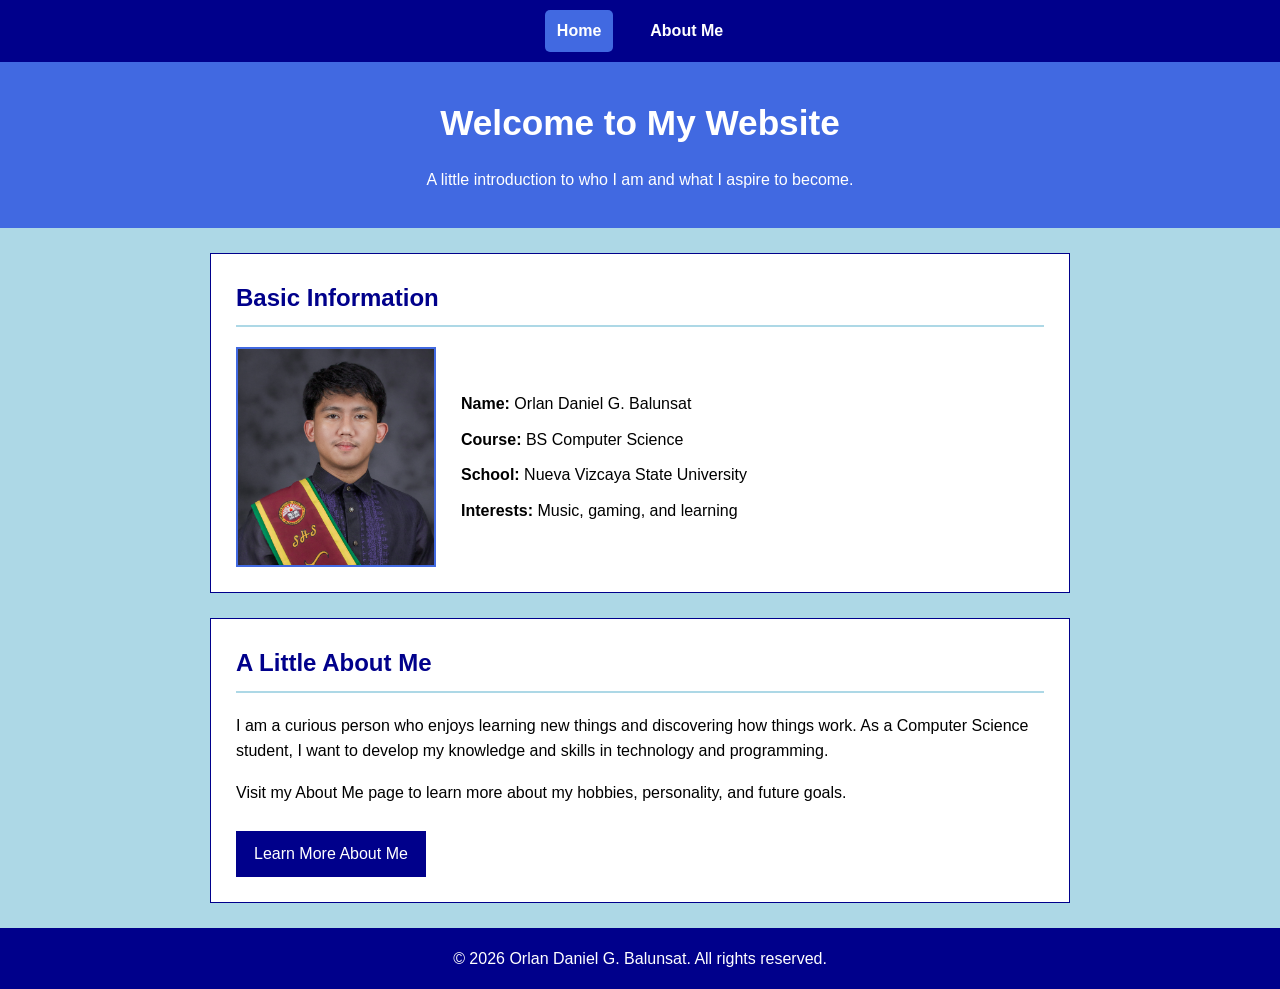
==== index.html @ 8ab6c677 "Add files via upload" ====
<!DOCTYPE html>
<html lang="en">
<head>
    <meta charset="UTF-8">
    <meta name="viewport" content="width=device-width, initial-scale=1.0">
    <title>Daniel | Home</title>
    <link rel="stylesheet" href="style.css">
</head>
<body>

    <nav id="navbar">
        <a href="index.html" class="active">Home</a>
        <a href="about.html">About Me</a>
    </nav>

    <header class="hero">
        <h1>Welcome to My Website</h1>
        <p>A little introduction to who I am and what I aspire to become.</p>
    </header>

    <main>
        <section class="card">
            <h2>Basic Information</h2>

            <div class="profile">
                <img src="Pictures/SB-BALUNSAT, ORLAN DANIEL G..png"
                     alt="Photo of Orlan Daniel G. Balunsat"
                     class="profile-picture">

                <div class="profile-info">
                    <p><strong>Name:</strong> Orlan Daniel G. Balunsat</p>
                    <p><strong>Course:</strong> BS Computer Science</p>
                    <p><strong>School:</strong> Nueva Vizcaya State University</p>
                    <p><strong>Interests:</strong> Music, gaming, and learning</p>
                </div>
            </div>
        </section>

        <section class="card">
            <h2>A Little About Me</h2>

            <p>
                I am a curious person who enjoys learning new things
                and discovering how things work. As a Computer Science
                student, I want to develop my knowledge and skills in
                technology and programming.
            </p>

            <p>
                Visit my About Me page to learn more about my hobbies,
                personality, and future goals.
            </p>

            <a href="about.html" class="button">Learn More About Me</a>
        </section>
    </main>

    <footer>
        <p>&copy; 2026 Orlan Daniel G. Balunsat. All rights reserved.</p>
    </footer>

</body>
</html>
---- style.css ----
* {
    box-sizing: border-box;
}

body {
    margin: 0;
    padding-top: 60px;
    font-family: Arial, Helvetica, sans-serif;
    background-color: #ADD8E6;
    color: #000000;
    line-height: 1.6;
}


#navbar {
    position: fixed;
    top: 0;
    left: 0;
    width: 100%;
    min-height: 60px;
    background-color: #00008B;
    display: flex;
    justify-content: center;
    align-items: center;
    gap: 25px;
    padding: 10px 15px;
    z-index: 1000;
}

#navbar a {
    color: #FFFFFF;
    text-decoration: none;
    font-weight: bold;
    padding: 8px 12px;
}

#navbar a:hover,
#navbar a.active {
    background-color: #4169E1;
    border-radius: 5px;
}

/* Page heading */
.hero {
    background-color: #4169E1;
    color: #FFFFFF;
    text-align: center;
    padding: 35px 20px;
}

.hero h1 {
    margin-top: 0;
    margin-bottom: 10px;
    font-size: 2.2rem;
}

.hero p {
    margin-bottom: 0;
}

/* Main content */
main {
    max-width: 900px;
    margin: 25px auto;
    padding: 0 20px;
}


.card {
    background-color: #FFFFFF;
    padding: 25px;
    margin-bottom: 25px;
    border: 1px solid #00008B;
}

.card h2 {
    color: #00008B;
    border-bottom: 2px solid #ADD8E6;
    padding-bottom: 8px;
    margin-top: 0;
}

.card li {
    margin-bottom: 8px;
}

/* Profile section */
.profile {
    display: flex;
    align-items: center;
    gap: 25px;
}

.profile-picture {
    width: 200px;
    height: 220px;
    object-fit: cover;
    border: 2px solid #4169E1;
}

.profile-info p {
    margin: 10px 0;
}

/* Buttons */
.button {
    display: inline-block;
    background-color: #00008B;
    color: #FFFFFF;
    text-decoration: none;
    padding: 10px 18px;
    margin-top: 10px;
}

.button:hover {
    background-color: #4169E1;
}

footer {
    background-color: #00008B;
    color: #FFFFFF;
    text-align: center;
    padding: 18px;
}

footer p {
    margin: 0;
}
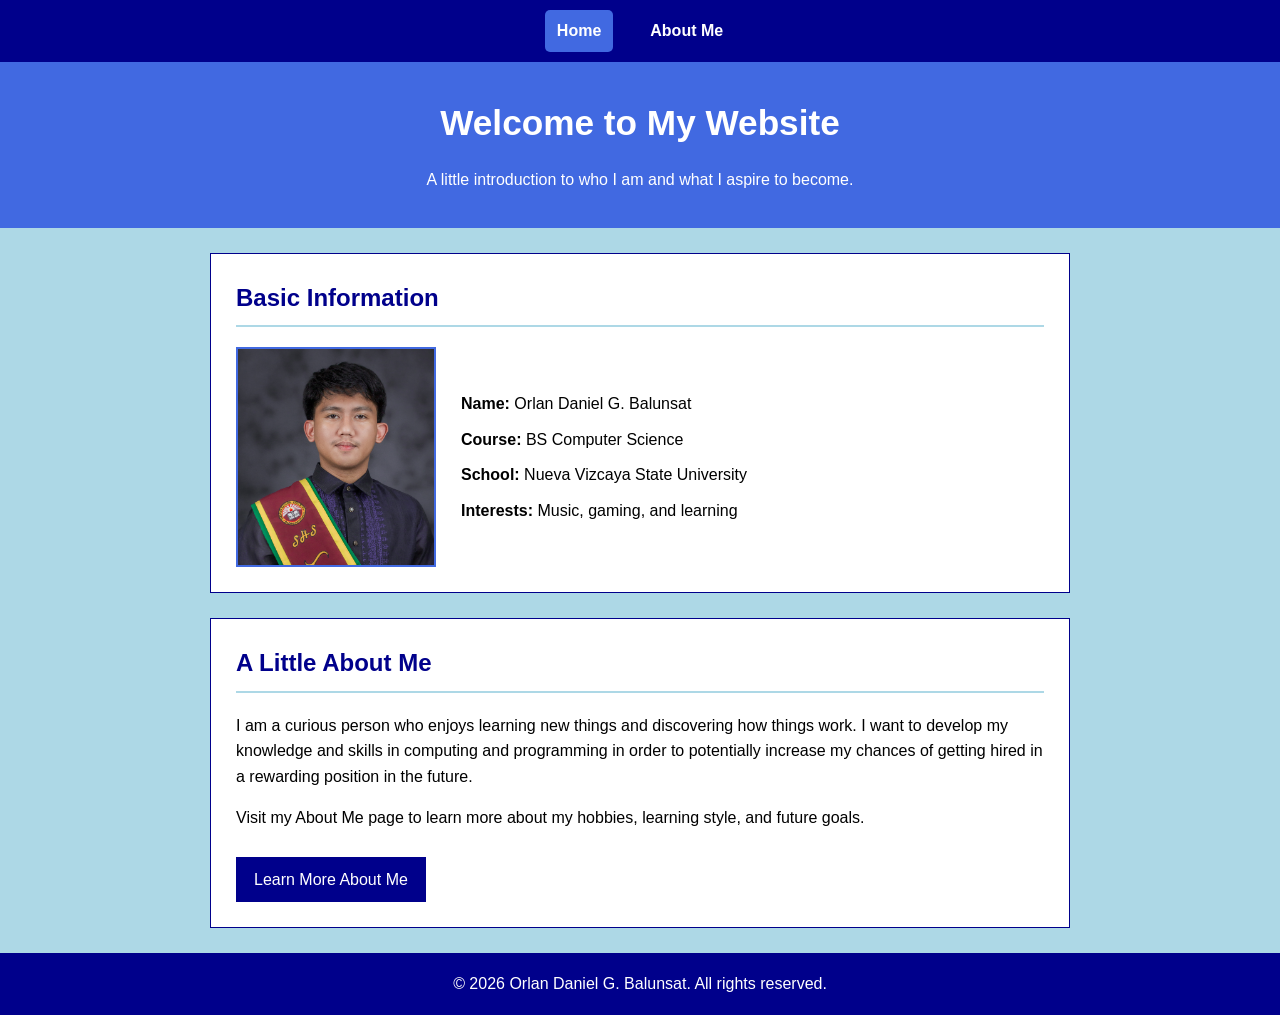
==== commit 75954a27: "Update index.html" ====
--- a/index.html
+++ b/index.html
@@ -42,14 +42,15 @@
 
             <p>
                 I am a curious person who enjoys learning new things
-                and discovering how things work. As a Computer Science
-                student, I want to develop my knowledge and skills in
-                technology and programming.
+                and discovering how things work. I want to develop my knowledge 
+                and skills in computing and programming in order to potentially 
+                increase my chances of getting hired in a rewarding position in 
+                the future.
             </p>
 
             <p>
                 Visit my About Me page to learn more about my hobbies,
-                personality, and future goals.
+                learning style, and future goals.
             </p>
 
             <a href="about.html" class="button">Learn More About Me</a>
